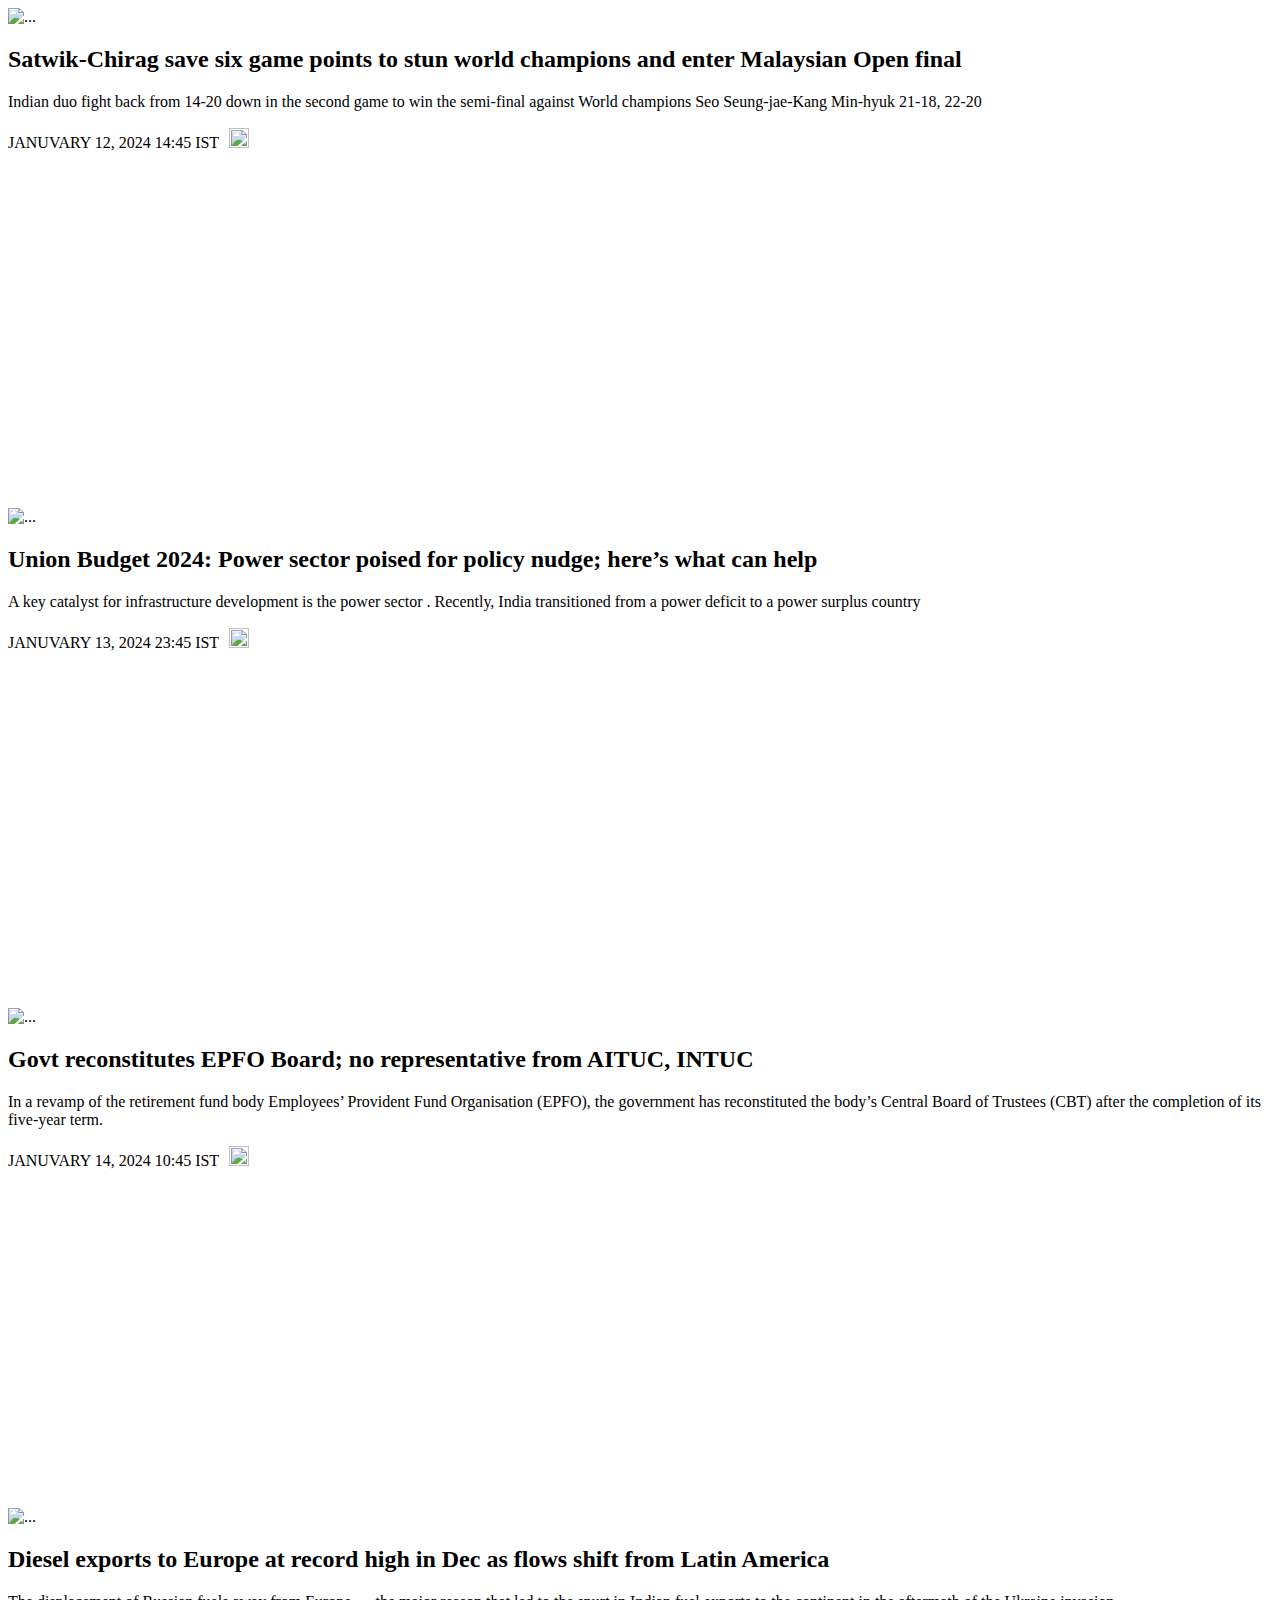
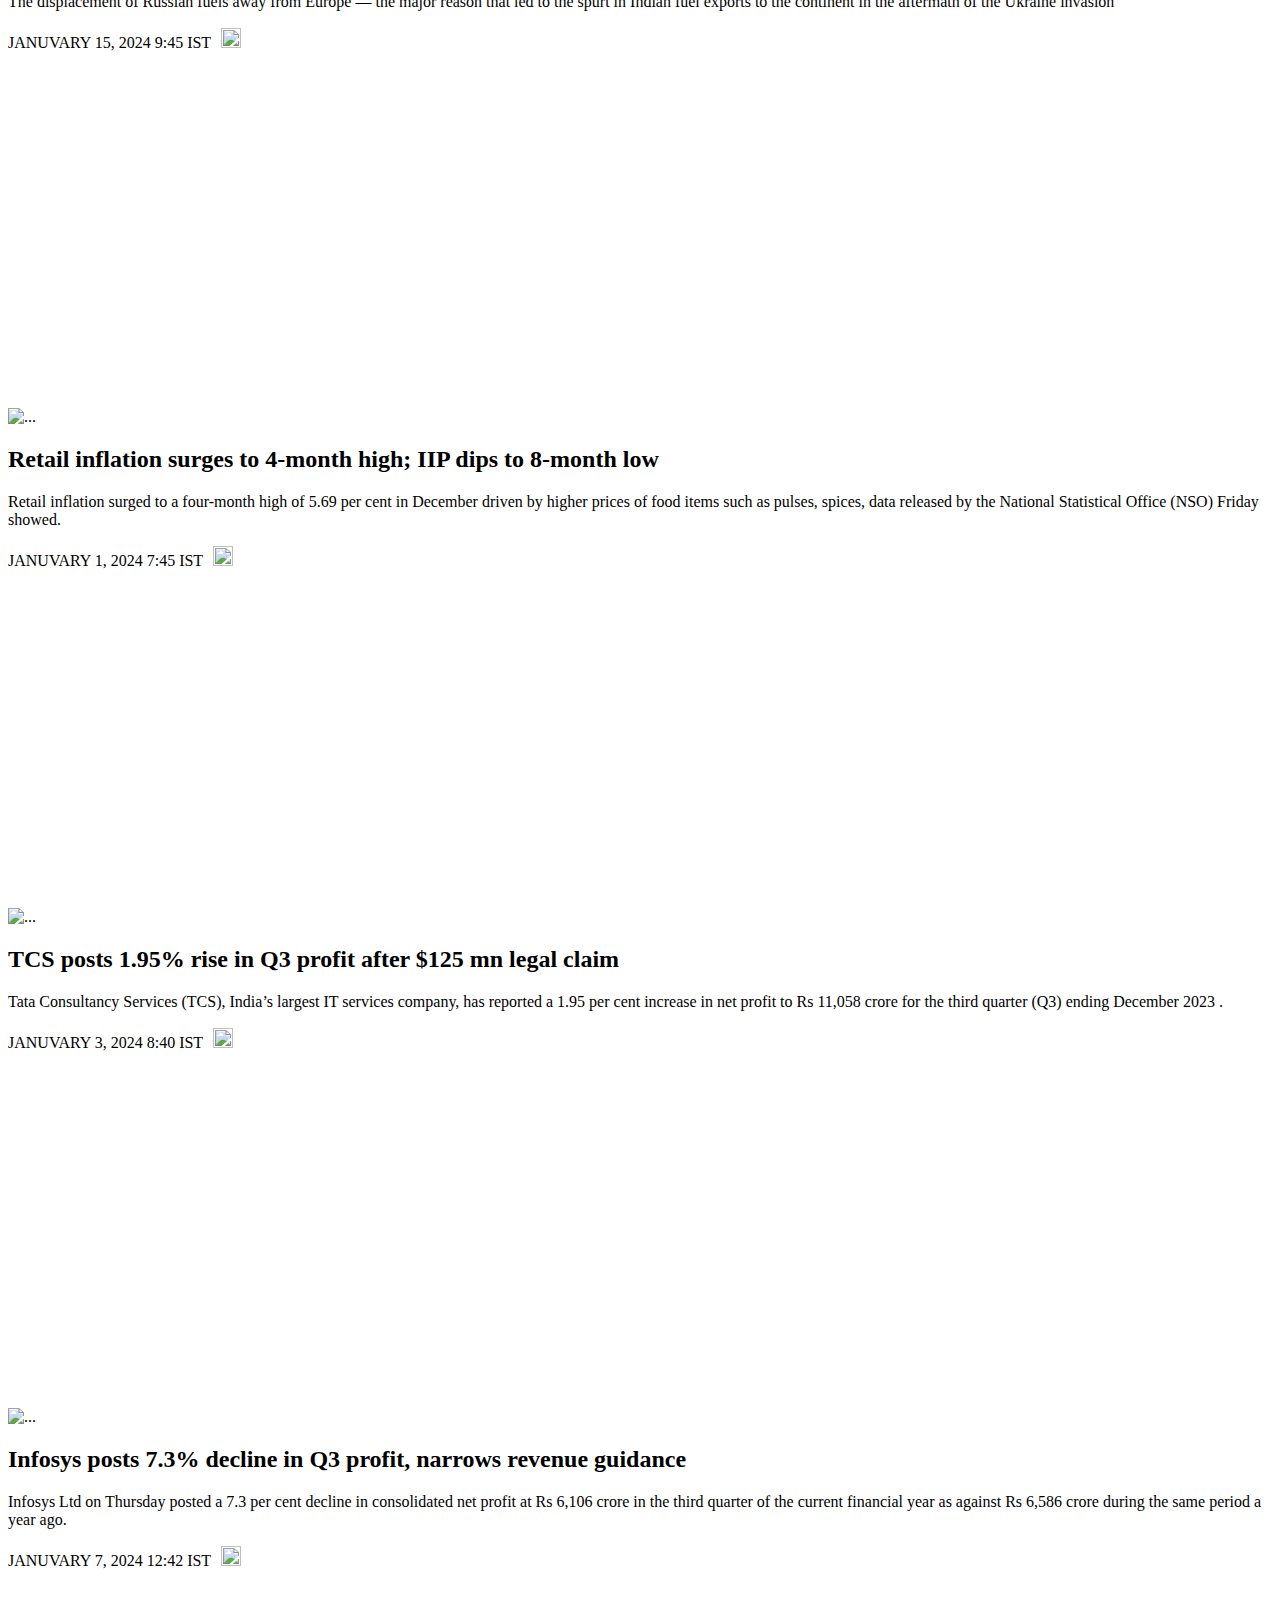
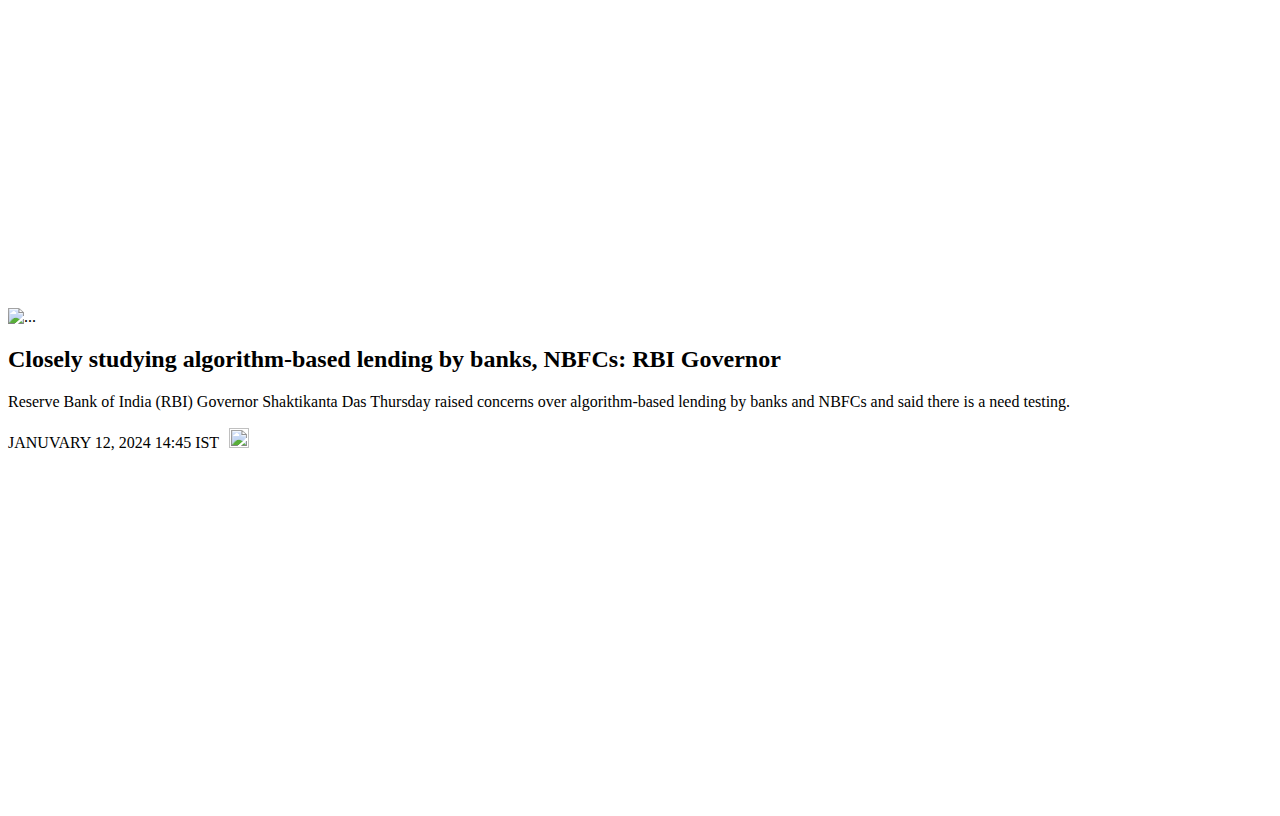
==== Pages/Business.html @ e139a2af "Merge pull request #1 from mansiraviw/main" ====
<!DOCTYPE html>
<html>
<head>
    <title>Sports News</title>
    <link href="https://cdn.jsdelivr.net/npm/bootstrap@5.3.2/dist/css/bootstrap.min.css" 
      rel="stylesheet" 
      integrity="sha384-T3c6CoIi6uLrA9TneNEoa7RxnatzjcDSCmG1MXxSR1GAsXEV/Dwwykc2MPK8M2HN" 
      crossorigin="anonymous">
      <style>
        .card{
            height: 500px;
        }
        .card:hover{
            background-color: rgb(238, 226, 162);
        }
        #heartless{
           height: 20px;
           width: 20px;
   
        }

      .btn{
            border: none;
            background: none;
      }
      </style>
</head>
<body>
   <div class="row mt-5 bg-light">

    <div class="col-sm-12  col-md-6 col-lg-3">
      <div class="card m-3  w-auto shadow-sm mb-5 bg-body-tertiary rounded">
        <img src="b-1.jpg" class="img-thumbnail" alt="...">
          <h2 class="text-center fw-medium fs-5 p-1 ">Satwik-Chirag save six game points to stun world champions and enter Malaysian Open final</h2>
          <p class="text-center fw-normal p-1">Indian duo fight back from 14-20 down in the second game to win the semi-final against World champions Seo Seung-jae-Kang Min-hyuk 21-18, 22-20</p>
          <span class="text-danger text-end p-2 mb-0">JANUVARY 12, 2024 14:45 IST</span>
          <button type="button" class="btn">
            <img src="heart-1.png" onclick="turnRed()" id = "heartless" class="position-relative start-10 bottom-0 ">
          </button>
      </div>
    </div>

    <div class="col-sm-12  col-md-6 col-lg-3">
        <div class="card m-3  w-auto shadow-sm mb-5 bg-body-tertiary rounded">
          <img src="b-2.webp" class="img-thumbnail" alt="...">
            <h2 class="text-center fw-medium fs-5 p-1 ">Union Budget 2024: Power sector poised for policy nudge; here’s what can help</h2>
            <p class="text-center fw-normal p-1">A key catalyst for infrastructure development is the power sector . Recently, India transitioned from a power deficit to a power surplus country </p>
            <span class="text-danger text-end p-2">JANUVARY 13, 2024 23:45 IST</span>
            <button type="button" class="btn">
              <img src="heart-1.png" onclick="turnRed()" id = "heartless" class="position-relative start-10 bottom-0 ">
            </button>
        </div>
      </div>

      <div class="col-sm-12  col-md-6 col-lg-3">
        <div class="card m-3  w-auto shadow-sm mb-5 bg-body-tertiary rounded">
          <img src="b-3.webp" class="img-thumbnail" alt="...">
            <h2 class="text-center fw-medium fs-5 p-1 ">Govt reconstitutes EPFO Board; no representative from AITUC, INTUC</h2>
            <p class="text-center fw-normal p-1">In a revamp of the retirement fund body Employees’ Provident Fund Organisation (EPFO), the government has reconstituted the body’s Central Board of Trustees (CBT) after the completion of its five-year term.</p>
            <span class="text-danger text-end p-2">JANUVARY 14, 2024 10:45 IST</span>
            <button type="button" class="btn">
              <img src="heart-1.png" onclick="turnRed()" id = "heartless" class="position-relative start-10 bottom-0 ">
            </button>
        </div>
      </div>

      <div class="col-sm-12  col-md-6 col-lg-3">
        <div class="card m-3  w-auto shadow-sm mb-5 bg-body-tertiary rounded">
          <img src="b-4.webp" class="img-thumbnail" alt="...">
            <h2 class="text-center fw-medium fs-5 p-1 ">Diesel exports to Europe at record high in Dec as flows shift from Latin America</h2>
            <p class="text-center fw-normal p-1">The displacement of Russian fuels away from Europe — the major reason that led to the spurt in Indian fuel exports to the continent in the aftermath of the Ukraine invasion </p>
            <span class="text-danger text-end p-2">JANUVARY 15, 2024 9:45 IST</span>
            <button type="button" class="btn">
              <img src="heart-1.png" onclick="turnRed()" id = "heartless" class="position-relative start-10 bottom-0 ">
            </button>
        </div>
      </div>
    
    
      
    
   </div>


   <div class="row bg-light">

    <div class="col-sm-12  col-md-6 col-lg-3">
      <div class="card m-3  w-auto shadow-sm mb-5 bg-body-tertiary rounded">
        <img src="b-5.webp" class="img-thumbnail" alt="...">
          <h2 class="text-center fw-medium fs-5 p-1 ">Retail inflation surges to 4-month high; IIP dips to 8-month low</h2>
          <p class="text-center fw-normal p-1">Retail inflation surged to a four-month high of 5.69 per cent in December driven by higher prices of food items such as pulses, spices, data released by the National Statistical Office (NSO) Friday showed.</p>
          <span class="text-danger text-end p-2">JANUVARY 1, 2024 7:45 IST</span>
          <button type="button" class="btn">
            <img src="heart-1.png" onclick="turnRed()" id = "heartless" class="position-relative start-10 bottom-0 ">
          </button>
      </div>
    </div>

    <div class="col-sm-12  col-md-6 col-lg-3">
        <div class="card m-3  w-auto shadow-sm mb-5 bg-body-tertiary rounded">
          <img src="b-6.jpg" class="img-thumbnail" alt="...">
            <h2 class="text-center fw-medium fs-5 p-1 ">TCS posts 1.95% rise in Q3 profit after $125 mn legal claim</h2>
            <p class="text-center fw-normal p-1">Tata Consultancy Services (TCS), India’s largest IT services company, has reported a 1.95 per cent increase in net profit to Rs 11,058 crore for the third quarter (Q3) ending December 2023 .</p>
            <span class="text-danger text-end p-2">JANUVARY 3, 2024 8:40 IST</span>
            <button type="button" class="btn">
              <img src="heart-1.png" onclick="turnRed()" id = "heartless" class="position-relative start-10 bottom-0 ">
            </button>
        </div>
      </div>

      <div class="col-sm-12  col-md-6 col-lg-3">
        <div class="card m-3  w-auto shadow-sm mb-5 bg-body-tertiary rounded">
          <img src="b-7.webp" class="img-thumbnail" alt="...">
            <h2 class="text-center fw-medium fs-5 p-1 ">Infosys posts 7.3% decline in Q3 profit, narrows revenue guidance</h2>
            <p class="text-center fw-normal p-1">Infosys Ltd on Thursday posted a 7.3 per cent decline in consolidated net profit at Rs 6,106 crore in the third quarter of the current financial year as against Rs 6,586 crore during the same period a year ago.</p>
            <span class="text-danger text-end p-2">JANUVARY 7, 2024 12:42 IST</span>
            <button type="button" class="btn">
              <img src="heart-1.png" onclick="turnRed()" id = "heartless" class="position-relative start-10 bottom-0 ">
            </button>
        </div>
      </div>

      <div class="col-sm-12  col-md-6 col-lg-3">
        <div class="card m-3  w-auto shadow-sm mb-5 bg-body-tertiary rounded">
          <img src="b-8.webp" class="img-thumbnail" alt="...">
            <h2 class="text-center fw-medium fs-5 p-1 ">Closely studying algorithm-based lending by banks, NBFCs: RBI Governor</h2>
            <p class="text-center fw-normal p-1">Reserve Bank of India (RBI) Governor Shaktikanta Das Thursday raised concerns over algorithm-based lending by banks and NBFCs and said there is a need testing.</p>
            <span class="text-danger text-end p-2">JANUVARY 12, 2024 14:45 IST</span>
            <button type="button" class="btn">
              <img src="heart-1.png" onclick="turnRed()" id = "heartless" class="position-relative start-10 bottom-0 ">
            </button>
        </div>

    
      
    
   </div>
    
    


    <script src="https://cdn.jsdelivr.net/npm/bootstrap@5.3.2/dist/js/bootstrap.bundle.min.js"
      integrity="sha384-C6RzsynM9kWDrMNeT87bh95OGNyZPhcTNXj1NW7RuBCsyN/o0jlpcV8Qyq46cDfL"  
      crossorigin="anonymous"> 
    </script>

<script>
  let state = true;
  function turnRed(){
      const image = document.getElementById("heartless");
     
      if(state){
          image.src = "red-heart.png";
          state = false;
      }
      else {
          image.src = "heart-1.png";
          state = true;
      }
  }

</script>
</body>
</html>
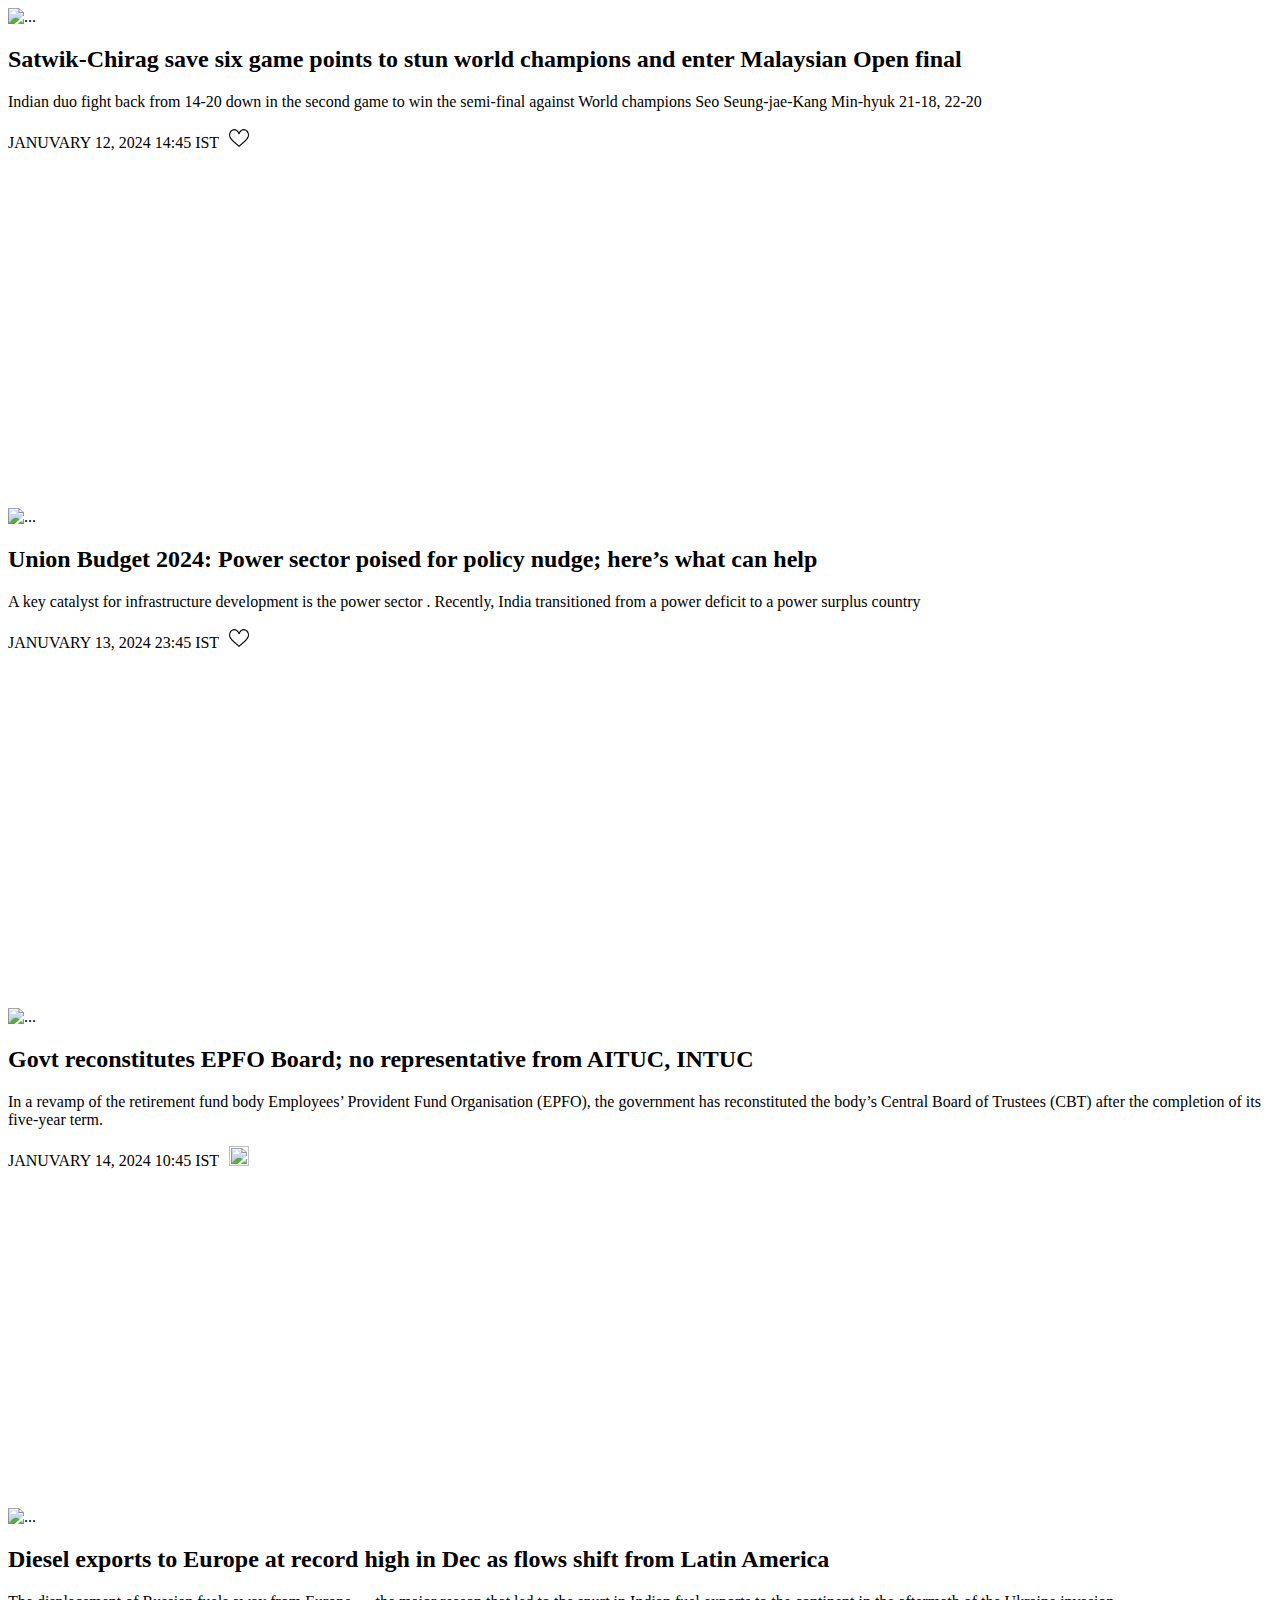
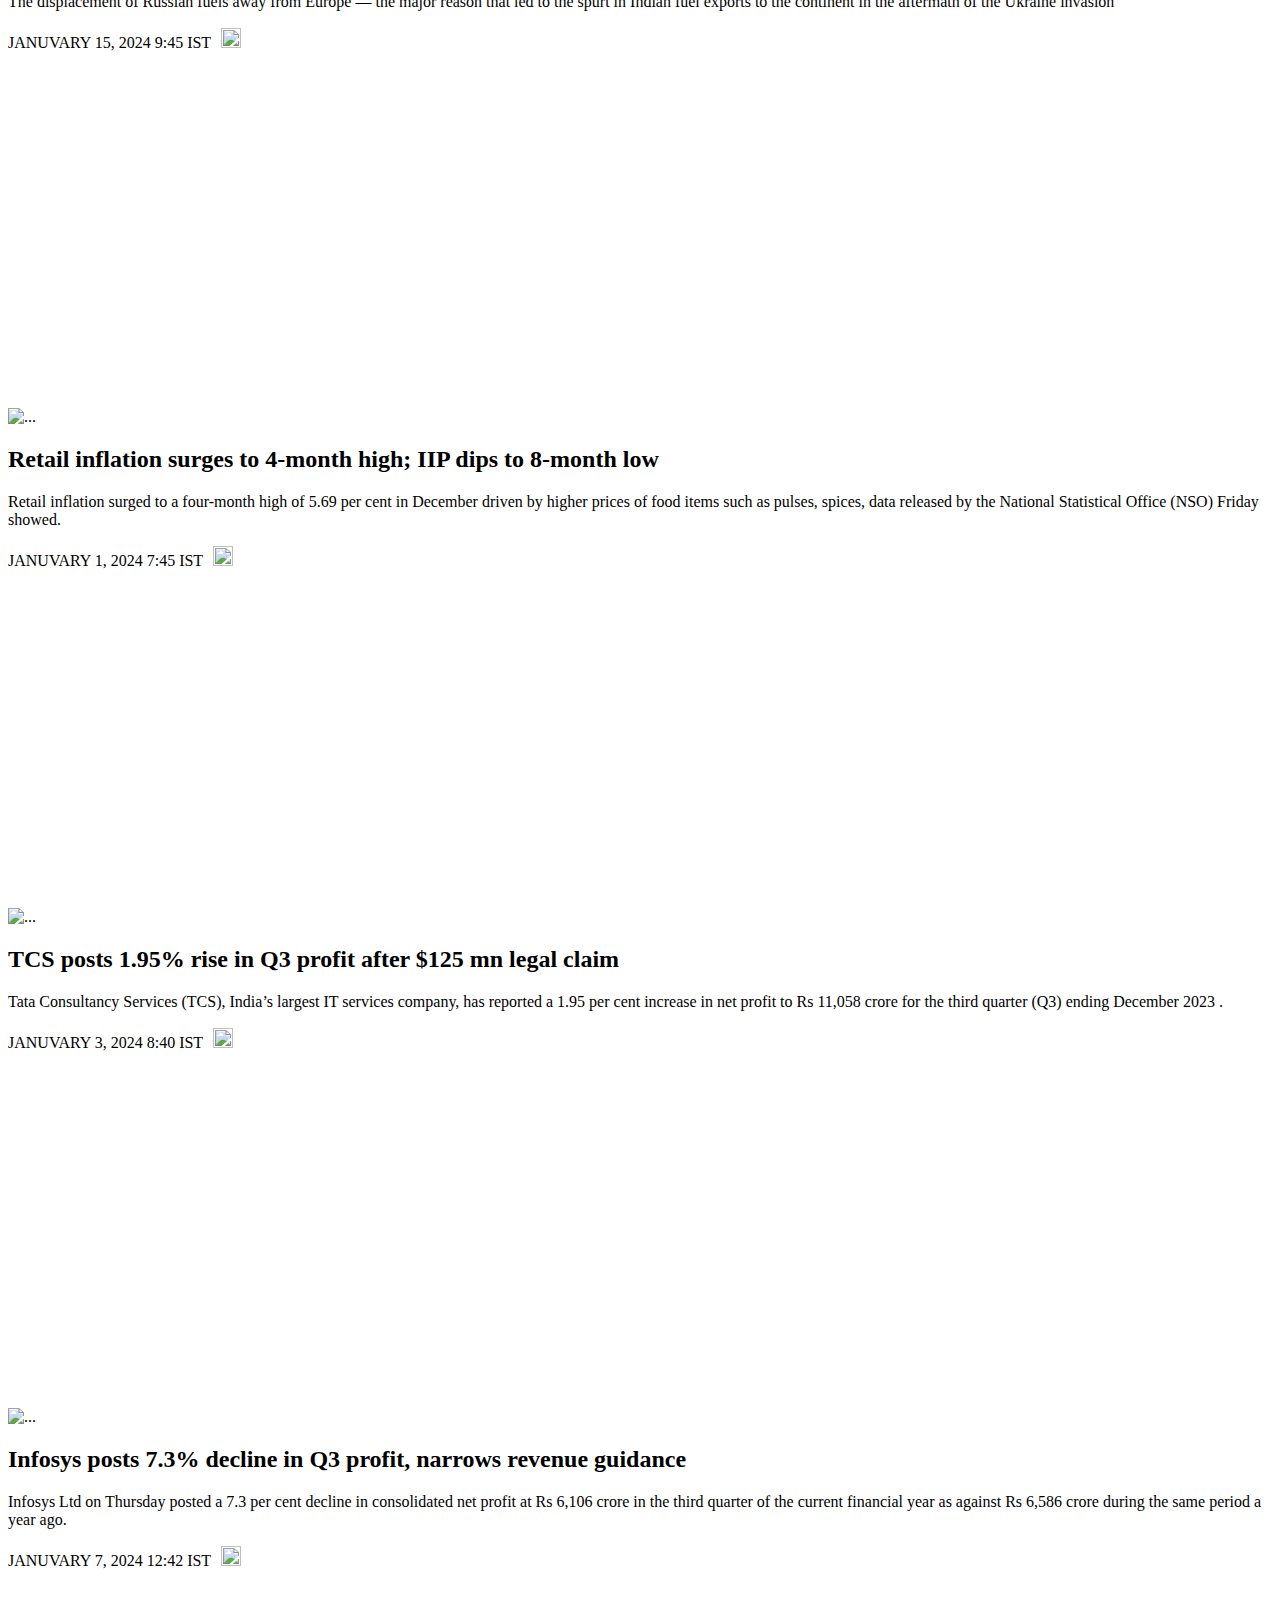
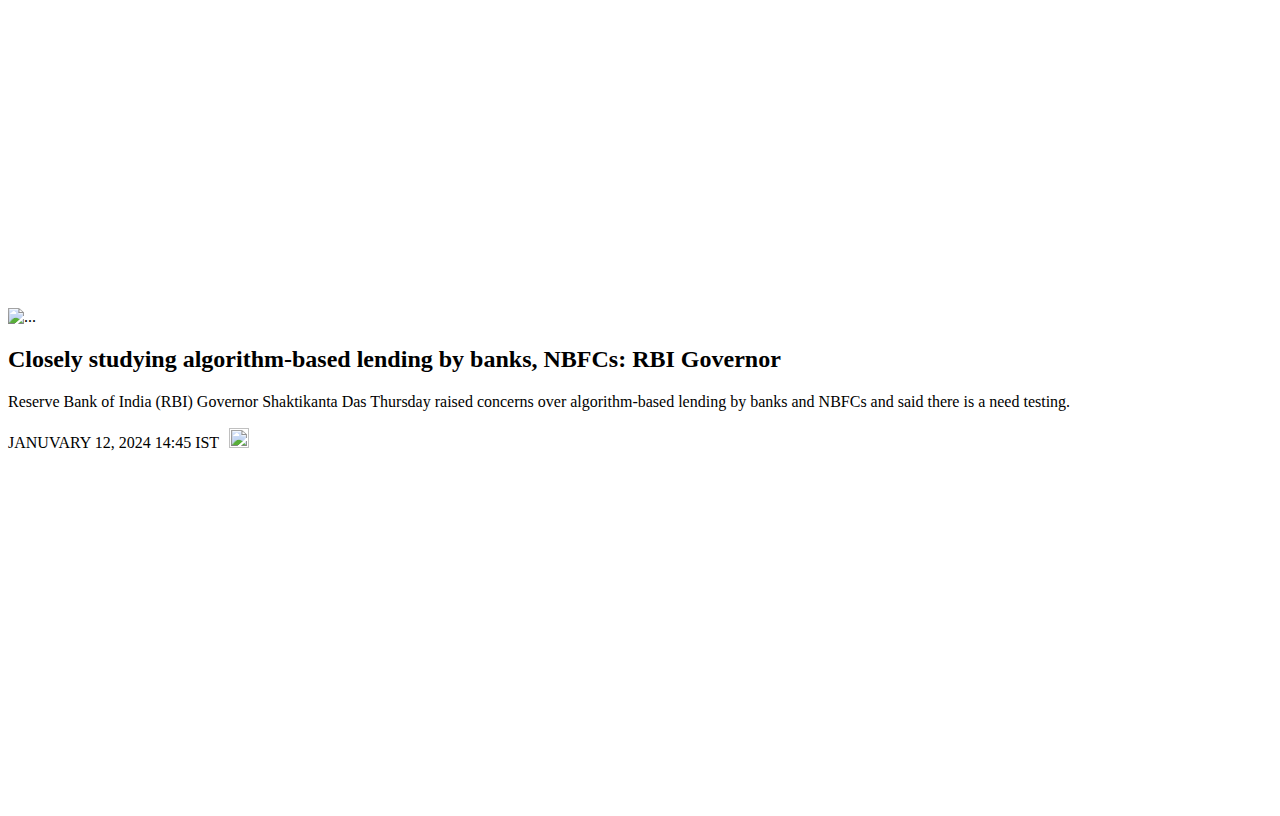
==== commit dcacf1ec: "commit" ====
--- a/Pages/Business.html
+++ b/Pages/Business.html
@@ -35,7 +35,7 @@
           <p class="text-center fw-normal p-1">Indian duo fight back from 14-20 down in the second game to win the semi-final against World champions Seo Seung-jae-Kang Min-hyuk 21-18, 22-20</p>
           <span class="text-danger text-end p-2 mb-0">JANUVARY 12, 2024 14:45 IST</span>
           <button type="button" class="btn">
-            <img src="heart-1.png" onclick="turnRed()" id = "heartless" class="position-relative start-10 bottom-0 ">
+            <img src="../Images/heart-1.png" onclick="turnRed()" id = "heartless" class="position-relative start-10 bottom-0 ">
           </button>
       </div>
     </div>
@@ -47,7 +47,7 @@
             <p class="text-center fw-normal p-1">A key catalyst for infrastructure development is the power sector . Recently, India transitioned from a power deficit to a power surplus country </p>
             <span class="text-danger text-end p-2">JANUVARY 13, 2024 23:45 IST</span>
             <button type="button" class="btn">
-              <img src="heart-1.png" onclick="turnRed()" id = "heartless" class="position-relative start-10 bottom-0 ">
+              <img src="../Images/heart-1.png" onclick="turnRed()" id = "heartless" class="position-relative start-10 bottom-0 ">
             </button>
         </div>
       </div>
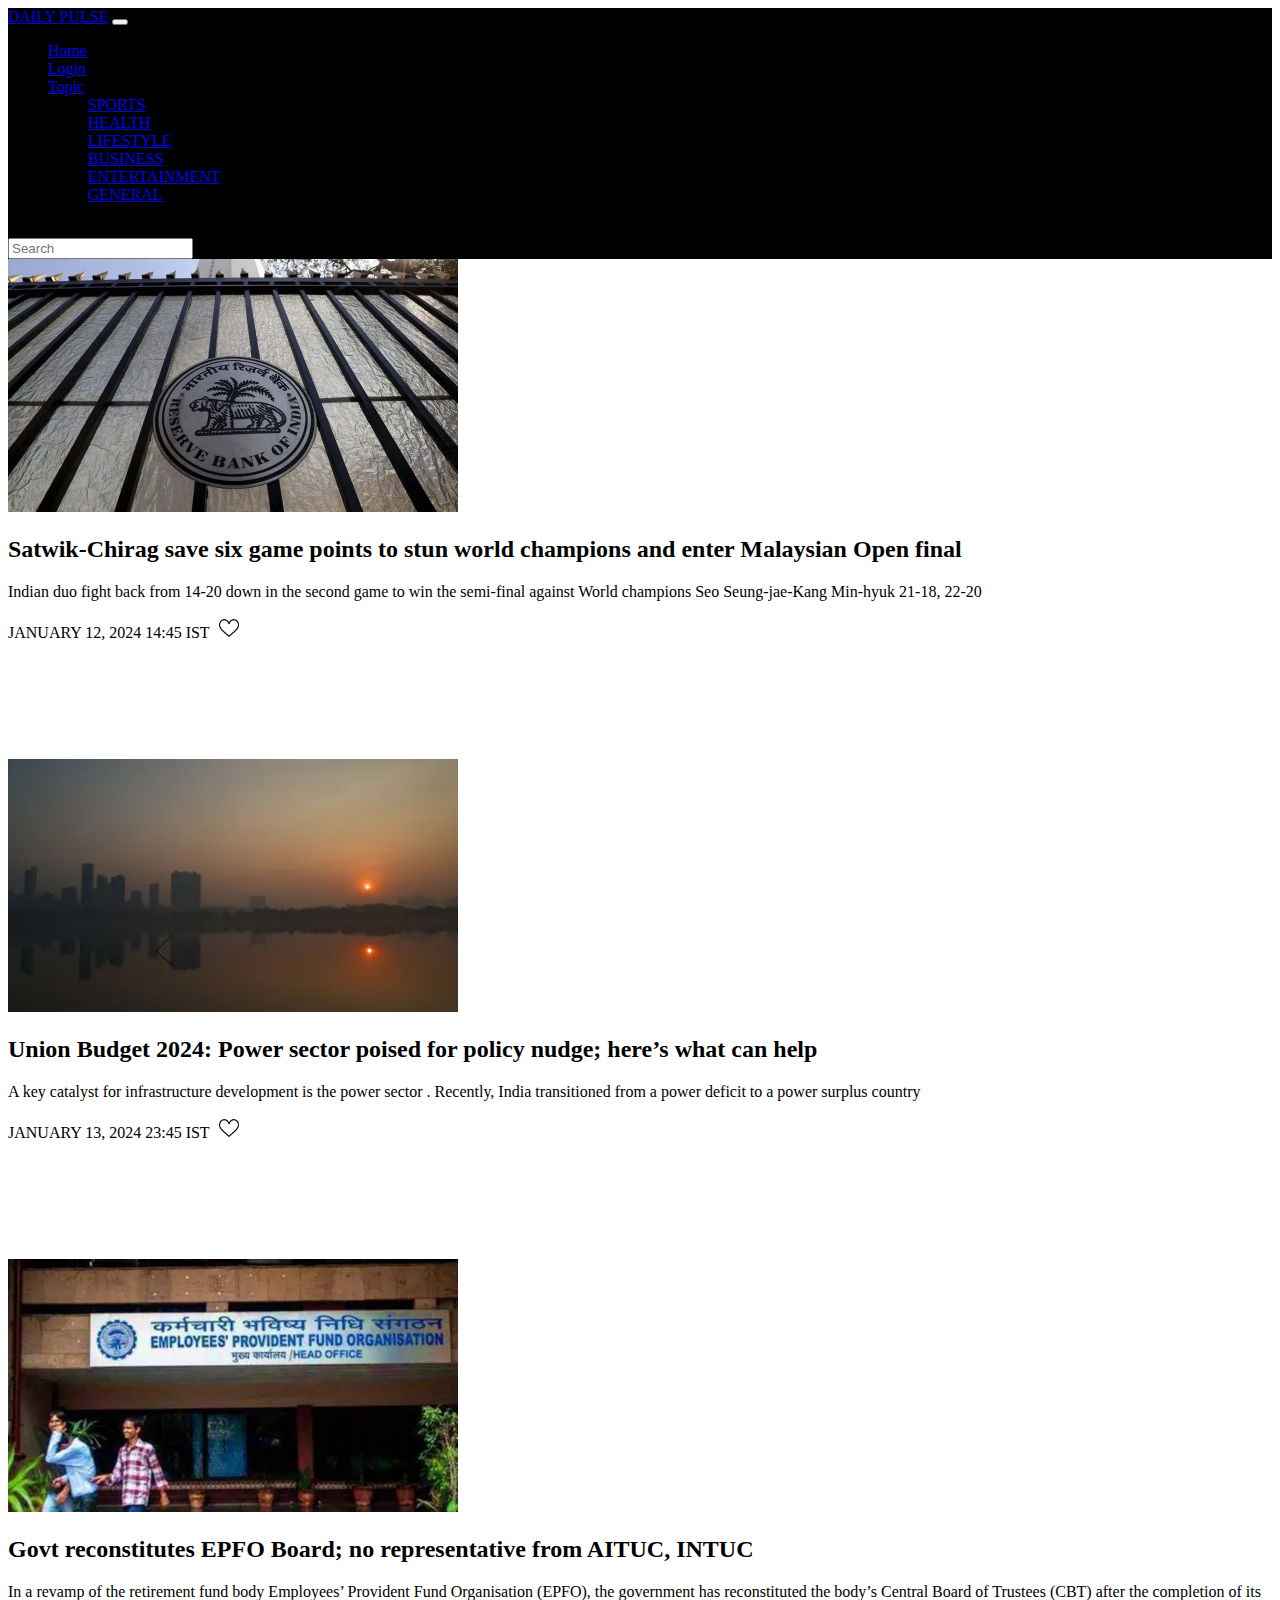
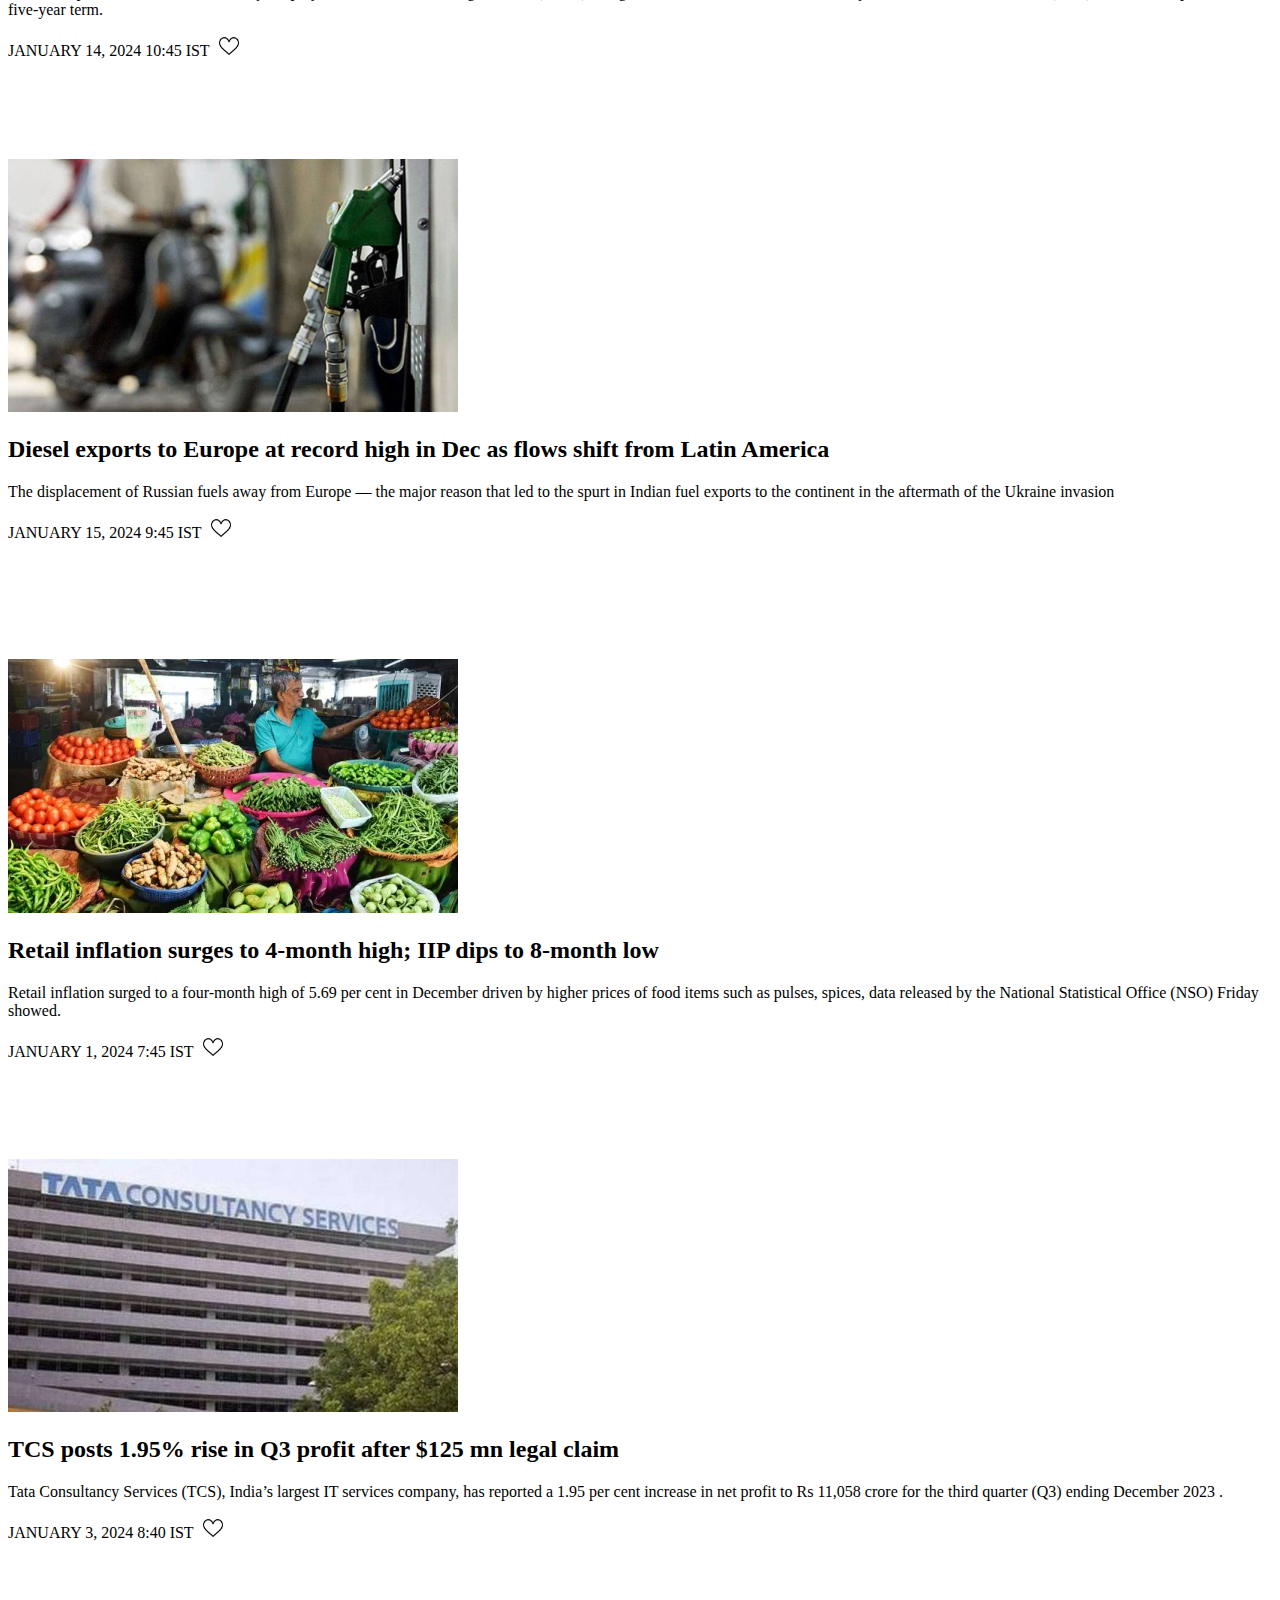
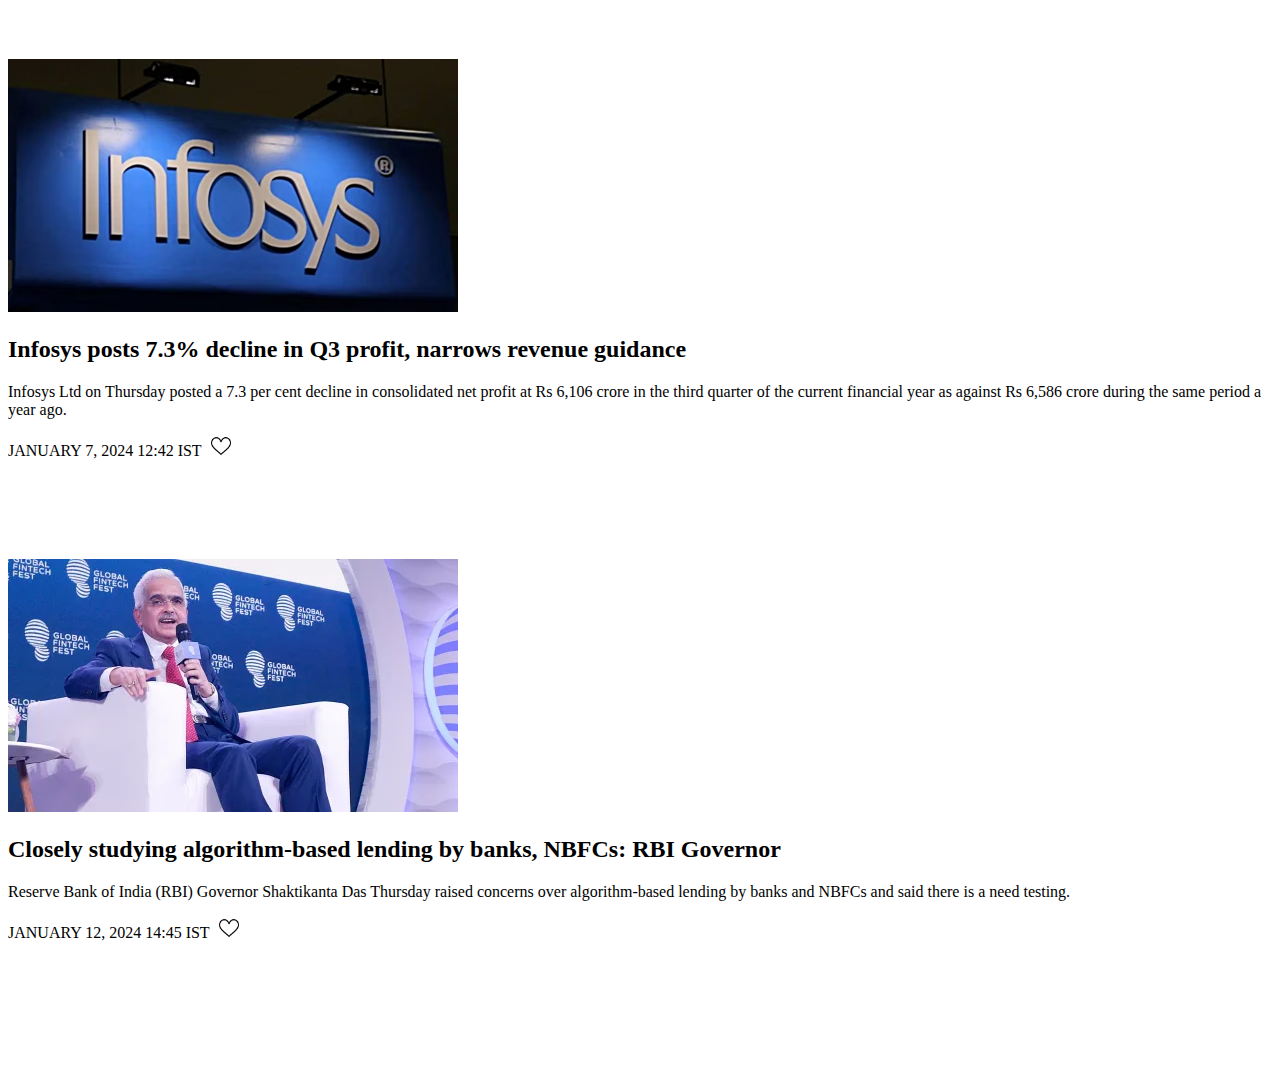
==== commit d3542a7e: "Merge branch 'main' of https://github.com/purushottambende/project-3-group-8" ====
--- a/Pages/Business.html
+++ b/Pages/Business.html
@@ -26,14 +26,53 @@
       </style>
 </head>
 <body>
+  <nav class="navbar navbar-expand-lg bg-dark"style="background-color:black">
+    <div class="container-fluid">
+      <a class="navbar-brand text-white" href="#">DAILY PULSE</a>
+      <button class="navbar-toggler" type="button" data-bs-toggle="collapse" data-bs-target="#navbarSupportedContent" aria-controls="navbarSupportedContent" aria-expanded="false" aria-label="Toggle navigation">
+        <span class="navbar-toggler-icon"></span>
+      </button>
+      <div class="collapse navbar-collapse" id="navbarSupportedContent">
+        <ul class="navbar-nav me-auto mb-2 mb-lg-0">
+          <li class="nav-item">
+            <a class="nav-link active  text-white" aria-current="page" href="#">Home</a>
+          </li>
+          <li class="nav-item">
+            <a class="nav-link  text-white" href="../Pages/login.html">Login</a>
+          </li>
+          <li class="nav-item dropdown">
+            <a class="nav-link dropdown-toggle  text-white" href="#" role="button" data-bs-toggle="dropdown" aria-expanded="false">
+              Topic
+            </a>
+            <ul class="dropdown-menu">
+              <li><a class="dropdown-item" href="../Pages/sports-news-page.html">SPORTS</a></li>
+              <li><a class="dropdown-item" href="../Pages/health-news-page.html">HEALTH</a></li>
+              <li><a class="dropdown-item" href="../Pages/general.html">LIFESTYLE</a></li>
+              <li><a class="dropdown-item" href="../Pages/Business.html">BUSINESS</a></li>
+              <li><a class="dropdown-item" href="../Pages/Entertain.html">ENTERTAINMENT</a></li>
+              <li><a class="dropdown-item" href="../Pages/general.html">GENERAL</a></li>
+            </ul>
+          </li>
+          
+          <li class="nav-item">
+            <a class="nav-link disabled  text-white" aria-disabled="true">Register</a>
+          </li>
+        </ul>
+        <form class="d-flex" role="search">
+          <input class="form-control me-2" type="search" placeholder="Search" aria-label="Search">
+          <button class="btn btn-outline-success  text-white" type="submit">Search</button>
+        </form>
+      </div>
+    </div>
+  </nav>
    <div class="row mt-5 bg-light">
 
     <div class="col-sm-12  col-md-6 col-lg-3">
       <div class="card m-3  w-auto shadow-sm mb-5 bg-body-tertiary rounded">
-        <img src="b-1.jpg" class="img-thumbnail" alt="...">
+        <img src="../Images/b-1.jpg" class="img-thumbnail" alt="...">
           <h2 class="text-center fw-medium fs-5 p-1 ">Satwik-Chirag save six game points to stun world champions and enter Malaysian Open final</h2>
           <p class="text-center fw-normal p-1">Indian duo fight back from 14-20 down in the second game to win the semi-final against World champions Seo Seung-jae-Kang Min-hyuk 21-18, 22-20</p>
-          <span class="text-danger text-end p-2 mb-0">JANUVARY 12, 2024 14:45 IST</span>
+          <span class="text-danger text-end p-2 mb-0">JANUARY 12, 2024 14:45 IST</span>
           <button type="button" class="btn">
             <img src="../Images/heart-1.png" onclick="turnRed()" id = "heartless" class="position-relative start-10 bottom-0 ">
           </button>
@@ -42,36 +81,36 @@
 
     <div class="col-sm-12  col-md-6 col-lg-3">
         <div class="card m-3  w-auto shadow-sm mb-5 bg-body-tertiary rounded">
-          <img src="b-2.webp" class="img-thumbnail" alt="...">
+          <img src="../Images/b-2.webp" class="img-thumbnail" alt="...">
             <h2 class="text-center fw-medium fs-5 p-1 ">Union Budget 2024: Power sector poised for policy nudge; here’s what can help</h2>
             <p class="text-center fw-normal p-1">A key catalyst for infrastructure development is the power sector . Recently, India transitioned from a power deficit to a power surplus country </p>
-            <span class="text-danger text-end p-2">JANUVARY 13, 2024 23:45 IST</span>
-            <button type="button" class="btn">
-              <img src="../Images/heart-1.png" onclick="turnRed()" id = "heartless" class="position-relative start-10 bottom-0 ">
-            </button>
-        </div>
-      </div>
-
-      <div class="col-sm-12  col-md-6 col-lg-3">
-        <div class="card m-3  w-auto shadow-sm mb-5 bg-body-tertiary rounded">
-          <img src="b-3.webp" class="img-thumbnail" alt="...">
+            <span class="text-danger text-end p-2">JANUARY 13, 2024 23:45 IST</span>
+            <button type="button" class="btn">
+              <img src="../Images/heart-1.png" onclick="turnRed()" id = "heartless" class="position-relative start-10 bottom-0 ">
+            </button>
+        </div>
+      </div>
+
+      <div class="col-sm-12  col-md-6 col-lg-3">
+        <div class="card m-3  w-auto shadow-sm mb-5 bg-body-tertiary rounded">
+          <img src="../Images/b-3.webp" class="img-thumbnail" alt="...">
             <h2 class="text-center fw-medium fs-5 p-1 ">Govt reconstitutes EPFO Board; no representative from AITUC, INTUC</h2>
             <p class="text-center fw-normal p-1">In a revamp of the retirement fund body Employees’ Provident Fund Organisation (EPFO), the government has reconstituted the body’s Central Board of Trustees (CBT) after the completion of its five-year term.</p>
-            <span class="text-danger text-end p-2">JANUVARY 14, 2024 10:45 IST</span>
-            <button type="button" class="btn">
-              <img src="heart-1.png" onclick="turnRed()" id = "heartless" class="position-relative start-10 bottom-0 ">
-            </button>
-        </div>
-      </div>
-
-      <div class="col-sm-12  col-md-6 col-lg-3">
-        <div class="card m-3  w-auto shadow-sm mb-5 bg-body-tertiary rounded">
-          <img src="b-4.webp" class="img-thumbnail" alt="...">
+            <span class="text-danger text-end p-2">JANUARY 14, 2024 10:45 IST</span>
+            <button type="button" class="btn">
+              <img src="../Images/heart-1.png" onclick="turnRed()" id = "heartless" class="position-relative start-10 bottom-0 ">
+            </button>
+        </div>
+      </div>
+
+      <div class="col-sm-12  col-md-6 col-lg-3">
+        <div class="card m-3  w-auto shadow-sm mb-5 bg-body-tertiary rounded">
+          <img src="../Images/b-4.webp" class="img-thumbnail" alt="...">
             <h2 class="text-center fw-medium fs-5 p-1 ">Diesel exports to Europe at record high in Dec as flows shift from Latin America</h2>
             <p class="text-center fw-normal p-1">The displacement of Russian fuels away from Europe — the major reason that led to the spurt in Indian fuel exports to the continent in the aftermath of the Ukraine invasion </p>
-            <span class="text-danger text-end p-2">JANUVARY 15, 2024 9:45 IST</span>
-            <button type="button" class="btn">
-              <img src="heart-1.png" onclick="turnRed()" id = "heartless" class="position-relative start-10 bottom-0 ">
+            <span class="text-danger text-end p-2">JANUARY 15, 2024 9:45 IST</span>
+            <button type="button" class="btn">
+              <img src="../Images/heart-1.png" onclick="turnRed()" id = "heartless" class="position-relative start-10 bottom-0 ">
             </button>
         </div>
       </div>
@@ -86,48 +125,48 @@
 
     <div class="col-sm-12  col-md-6 col-lg-3">
       <div class="card m-3  w-auto shadow-sm mb-5 bg-body-tertiary rounded">
-        <img src="b-5.webp" class="img-thumbnail" alt="...">
+        <img src="../Images/b-5.webp" class="img-thumbnail" alt="...">
           <h2 class="text-center fw-medium fs-5 p-1 ">Retail inflation surges to 4-month high; IIP dips to 8-month low</h2>
           <p class="text-center fw-normal p-1">Retail inflation surged to a four-month high of 5.69 per cent in December driven by higher prices of food items such as pulses, spices, data released by the National Statistical Office (NSO) Friday showed.</p>
-          <span class="text-danger text-end p-2">JANUVARY 1, 2024 7:45 IST</span>
+          <span class="text-danger text-end p-2">JANUARY 1, 2024 7:45 IST</span>
           <button type="button" class="btn">
-            <img src="heart-1.png" onclick="turnRed()" id = "heartless" class="position-relative start-10 bottom-0 ">
+            <img src="../Images/heart-1.png" onclick="turnRed()" id = "heartless" class="position-relative start-10 bottom-0 ">
           </button>
       </div>
     </div>
 
     <div class="col-sm-12  col-md-6 col-lg-3">
         <div class="card m-3  w-auto shadow-sm mb-5 bg-body-tertiary rounded">
-          <img src="b-6.jpg" class="img-thumbnail" alt="...">
+          <img src="../Images/b-6.jpg" class="img-thumbnail" alt="...">
             <h2 class="text-center fw-medium fs-5 p-1 ">TCS posts 1.95% rise in Q3 profit after $125 mn legal claim</h2>
             <p class="text-center fw-normal p-1">Tata Consultancy Services (TCS), India’s largest IT services company, has reported a 1.95 per cent increase in net profit to Rs 11,058 crore for the third quarter (Q3) ending December 2023 .</p>
-            <span class="text-danger text-end p-2">JANUVARY 3, 2024 8:40 IST</span>
-            <button type="button" class="btn">
-              <img src="heart-1.png" onclick="turnRed()" id = "heartless" class="position-relative start-10 bottom-0 ">
-            </button>
-        </div>
-      </div>
-
-      <div class="col-sm-12  col-md-6 col-lg-3">
-        <div class="card m-3  w-auto shadow-sm mb-5 bg-body-tertiary rounded">
-          <img src="b-7.webp" class="img-thumbnail" alt="...">
+            <span class="text-danger text-end p-2">JANUARY 3, 2024 8:40 IST</span>
+            <button type="button" class="btn">
+              <img src="../Images/heart-1.png" onclick="turnRed()" id = "heartless" class="position-relative start-10 bottom-0 ">
+            </button>
+        </div>
+      </div>
+
+      <div class="col-sm-12  col-md-6 col-lg-3">
+        <div class="card m-3  w-auto shadow-sm mb-5 bg-body-tertiary rounded">
+          <img src="../Images/b-7.webp" class="img-thumbnail" alt="...">
             <h2 class="text-center fw-medium fs-5 p-1 ">Infosys posts 7.3% decline in Q3 profit, narrows revenue guidance</h2>
             <p class="text-center fw-normal p-1">Infosys Ltd on Thursday posted a 7.3 per cent decline in consolidated net profit at Rs 6,106 crore in the third quarter of the current financial year as against Rs 6,586 crore during the same period a year ago.</p>
-            <span class="text-danger text-end p-2">JANUVARY 7, 2024 12:42 IST</span>
-            <button type="button" class="btn">
-              <img src="heart-1.png" onclick="turnRed()" id = "heartless" class="position-relative start-10 bottom-0 ">
-            </button>
-        </div>
-      </div>
-
-      <div class="col-sm-12  col-md-6 col-lg-3">
-        <div class="card m-3  w-auto shadow-sm mb-5 bg-body-tertiary rounded">
-          <img src="b-8.webp" class="img-thumbnail" alt="...">
+            <span class="text-danger text-end p-2">JANUARY 7, 2024 12:42 IST</span>
+            <button type="button" class="btn">
+              <img src="../Images/heart-1.png" onclick="turnRed()" id = "heartless" class="position-relative start-10 bottom-0 ">
+            </button>
+        </div>
+      </div>
+
+      <div class="col-sm-12  col-md-6 col-lg-3">
+        <div class="card m-3  w-auto shadow-sm mb-5 bg-body-tertiary rounded">
+          <img src="../Images/b-8.webp" class="img-thumbnail" alt="...">
             <h2 class="text-center fw-medium fs-5 p-1 ">Closely studying algorithm-based lending by banks, NBFCs: RBI Governor</h2>
             <p class="text-center fw-normal p-1">Reserve Bank of India (RBI) Governor Shaktikanta Das Thursday raised concerns over algorithm-based lending by banks and NBFCs and said there is a need testing.</p>
-            <span class="text-danger text-end p-2">JANUVARY 12, 2024 14:45 IST</span>
-            <button type="button" class="btn">
-              <img src="heart-1.png" onclick="turnRed()" id = "heartless" class="position-relative start-10 bottom-0 ">
+            <span class="text-danger text-end p-2">JANUARY 12, 2024 14:45 IST</span>
+            <button type="button" class="btn">
+              <img src="../Images/heart-1.png" onclick="turnRed()" id = "heartless" class="position-relative start-10 bottom-0 ">
             </button>
         </div>
 
